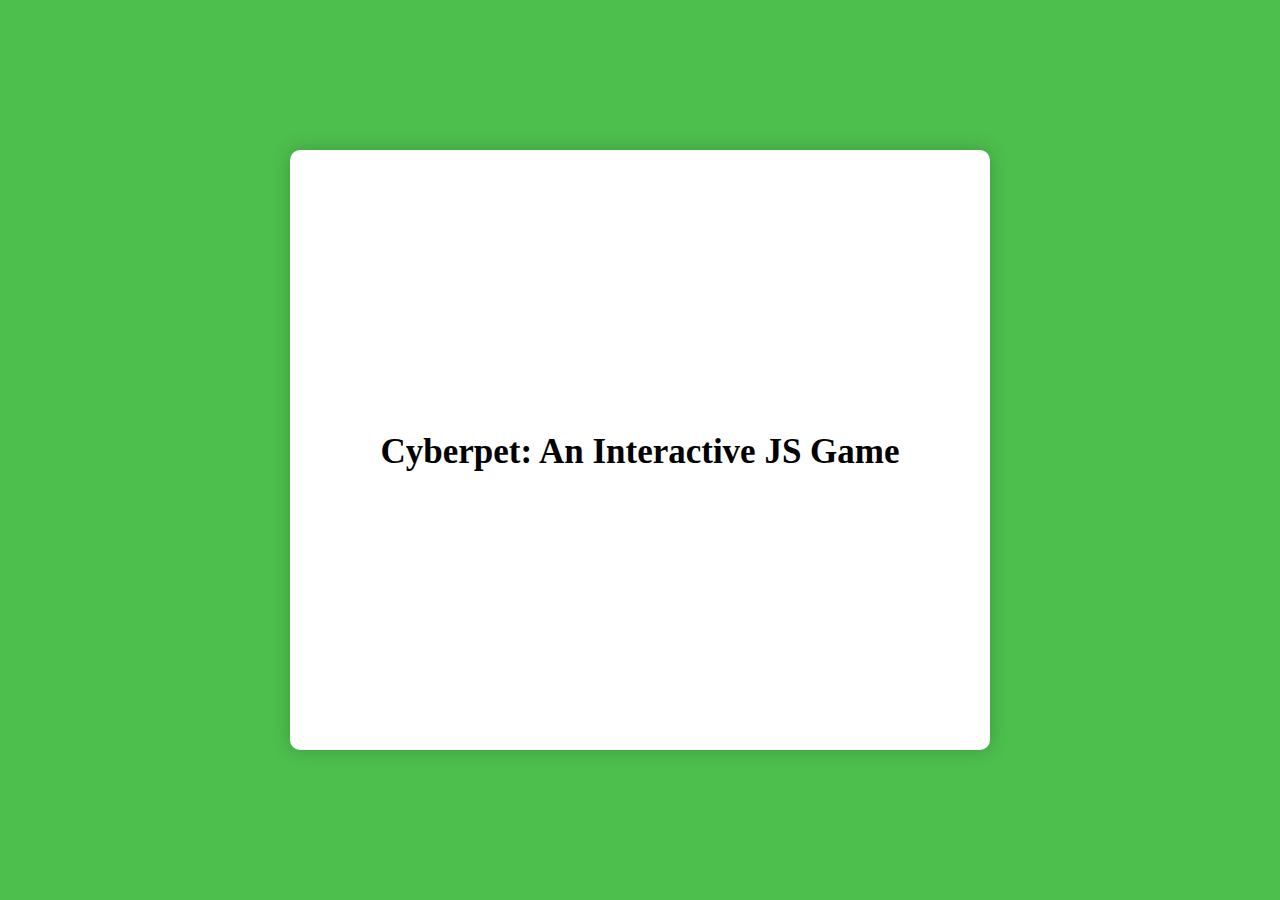
==== index.html @ 33c88fb6 "Update index.html" ====
<!DOCTYPE html>
<html>
<head>
  <title>Cyberpet: An Interactive JS Game</title>
  <style>
    body {
      margin: 0;
      padding: 0;
      height: 100vh;
      display: flex;
      justify-content: center;
      align-items: center;
      background-color: #4dbf4d; /* Green background color */
    }

    .container {
      width: 700px;
      height: 600px;
      background-color: white;
      border-radius: 10px;
      box-shadow: 0 0 20px rgba(0, 0, 0, 0.2);
      display: flex;
      justify-content: center;
      align-items: center;
      text-align: center;
    }

    h1 {
      font-size: 35px;
      margin-bottom: 20px;
    }
    

  </style>
</head>
<body>
  <div class="container">
    <h1>Cyberpet: An Interactive JS Game</h1>
    
  </div>
</body>
</html>
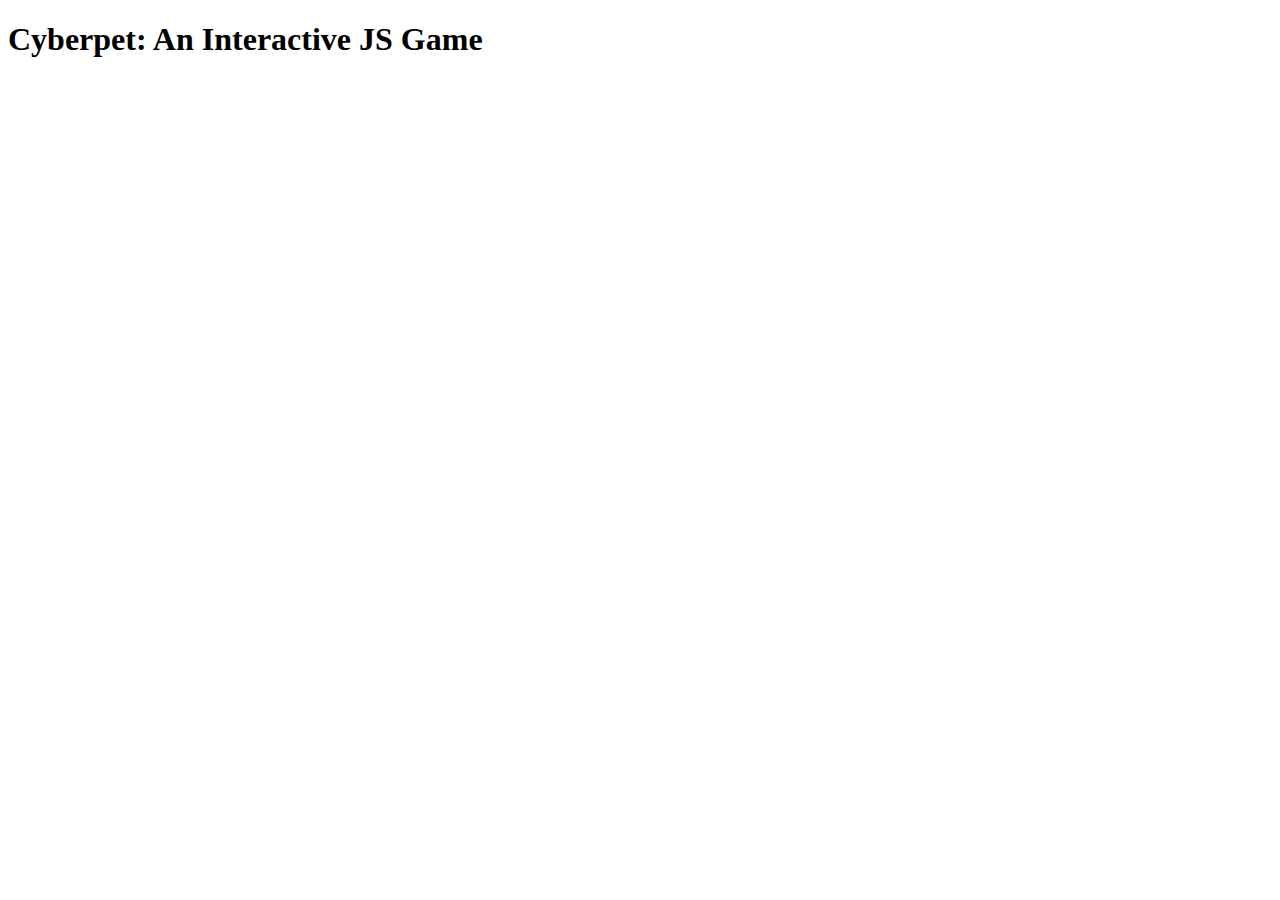
==== commit 7d9d1743: "separate styles" ====
--- a/index.html
+++ b/index.html
@@ -1,37 +1,10 @@
 <!DOCTYPE html>
 <html>
 <head>
-  <title>Cyberpet: An Interactive JS Game</title>
-  <style>
-    body {
-      margin: 0;
-      padding: 0;
-      height: 100vh;
-      display: flex;
-      justify-content: center;
-      align-items: center;
-      background-color: #4dbf4d; /* Green background color */
-    }
-
-    .container {
-      width: 700px;
-      height: 600px;
-      background-color: white;
-      border-radius: 10px;
-      box-shadow: 0 0 20px rgba(0, 0, 0, 0.2);
-      display: flex;
-      justify-content: center;
-      align-items: center;
-      text-align: center;
-    }
-
-    h1 {
-      font-size: 35px;
-      margin-bottom: 20px;
-    }
-    
-
-  </style>
+    <meta charset="UTF-8">
+    <meta http-equiv="X-UA-Compatible" content="IE-edge">
+    <meta name="viewport" content="width=device-width, initial-scale=1.0">
+    <title>Cyberpet: An Interactive JS Game</title>
 </head>
 <body>
   <div class="container">
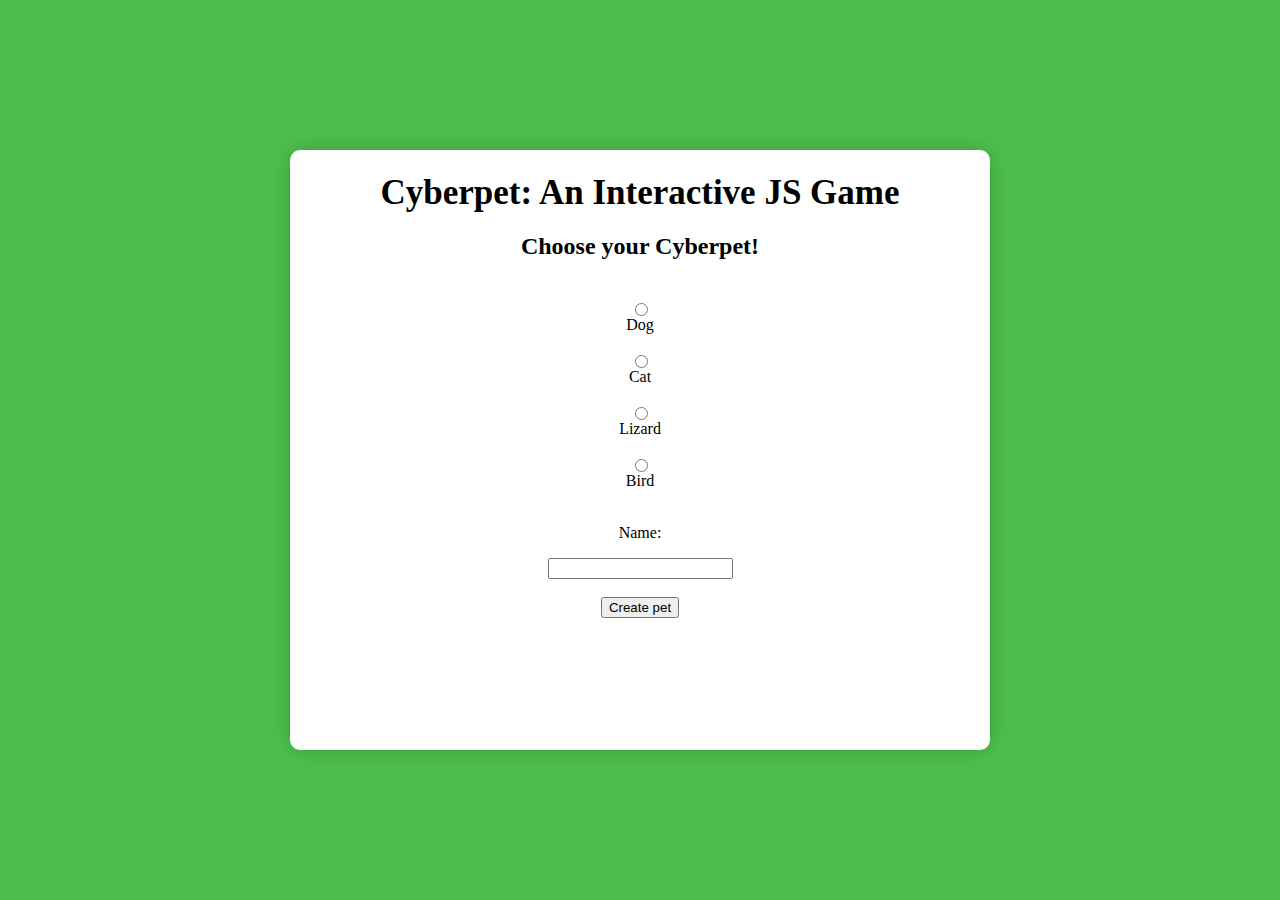
==== commit e9a8d804: "cyberpet statbars" ====
--- a/index.html
+++ b/index.html
@@ -5,11 +5,69 @@
     <meta http-equiv="X-UA-Compatible" content="IE-edge">
     <meta name="viewport" content="width=device-width, initial-scale=1.0">
     <title>Cyberpet: An Interactive JS Game</title>
+    <link rel="stylesheet" href="style.css">
+    
 </head>
 <body>
   <div class="container">
-    <h1>Cyberpet: An Interactive JS Game</h1>
-    
+    <div class="top-section">
+      <h1>Cyberpet: An Interactive JS Game</h1>
+      <h2 id = "subtitle">Choose your Cyberpet!</h2>
+    </div>
+    <div id="bottom-section">
+      <input type="radio" id="dog" name="pet"  value="Dog">
+      <label for="dog">Dog</label><br>
+      <input type="radio" id="cat" name ="pet" value="Cat">
+      <label for="cat">Cat</label><br>
+      <input type="radio" id="lizard" name="pet" value="Lizard">
+      <label for="lizard">Lizard</label><br>
+      <input type="radio" id="bird" name ="pet" value="Bird">
+      <label for="bird">Bird</label><br>
+      <p>Name: </p>
+      <input type="text" id="petName"><br>
+      <button id = "createBtn">Create pet</button>
+    </div>
+    <div id="imageContainer">
+        <img id = "dogImg" src="./dog.jpg">
+        <img id = "catImg" src = "./cat.jpg">
+        <img id = "lizardImg" src = "./lizard.jpg">
+        <img id = "birdImg" src = "./bird.jpg">
+    </div>
+    <div id ="gameBegins">
+      <div style="margin-left: 45%; margin-top: 5%;" class="stat-container">
+        <div class="stat-bar">
+          <label for="healthBar">Health:</label>
+          <progress style="accent-color: green; height: 20px;" id="healthBar" max="100" value="100"></progress>
+          <button id="healthBtn">Increase</button>
+          <span class="decrease-rate" id="healthDecreaseRate"></span>
+        </div>
+        <div class="stat-bar">
+          <label for="funBar">Fun:</label>
+          <progress style="height: 20px;"  id="funBar" max="100" value="100"></progress>
+          <button id="funBtn">Increase</button>
+          <span class="decrease-rate" id="funDecreaseRate"></span>
+        </div>
+        <div class="stat-bar">
+          <label for="fitnessBar">Fitness:</label>
+          <progress style="accent-color: red; height: 20px;" id="fitnessBar" max="100" value="100"></progress>
+          <button id="fitnessBtn">Increase</button>
+          <span class="decrease-rate" id="fitnessDecreaseRate"></span>
+        </div>
+        <div class="stat-bar">
+          <label for="foodWaterBar">Food & Water:</label>
+          <progress style="accent-color: blue; height: 20px;" id="foodWaterBar" max="100" value="100"></progress>
+          <button id="foodWaterBtn">Increase</button>
+          <span class="decrease-rate" id="foodWaterDecreaseRate"></span>
+        </div>
+        <div class="stat-bar">
+          <label for="energyBar">Energy:</label>
+          <progress style="accent-color: purple; height: 20px;" id="energyBar" max="100" value="100"></progress>
+          <button id="energyBtn">Increase</button>
+          <span class="decrease-rate" id="energyDecreaseRate"></span>
+        </div>
+      </div>
+    </div>
   </div>
 </body>
 </html>
+<script src = "script.js"></script>
--- a/style.css
+++ b/style.css
@@ -0,0 +1,55 @@
+body {
+    margin: 0;
+    padding: 0;
+    height: 100vh;
+    display: flex;
+    flex-direction: column; 
+    justify-content: center;
+    align-items: center;
+    background-color: #4dbf4d; 
+}
+
+.container {
+    width: 700px;
+    height: 600px;
+    background-color: white;
+    border-radius: 10px;
+    box-shadow: 0 0 20px rgba(0, 0, 0, 0.2);
+    display: flex;
+    flex-direction: column; 
+    justify-content: space-evenly;
+    align-items: center;
+    text-align: center;
+}
+
+.top-section {
+    margin-bottom: 20px; 
+}
+
+#bottom-section {
+    display: flex; 
+    flex-direction: column;
+    align-items: center;
+}
+
+h1 {
+    font-size: 35px;
+    margin-bottom: 20px;
+}
+#imageContainer {
+    width: 400px;
+    height: 300px;
+    background-size: cover;
+    background-position: center;
+  }
+
+ img {
+    width: 10vw;
+    left: 30%;
+    display: none;
+    border: 1px solid #000;
+ }
+
+ #gameBegins {
+    display: none;
+ }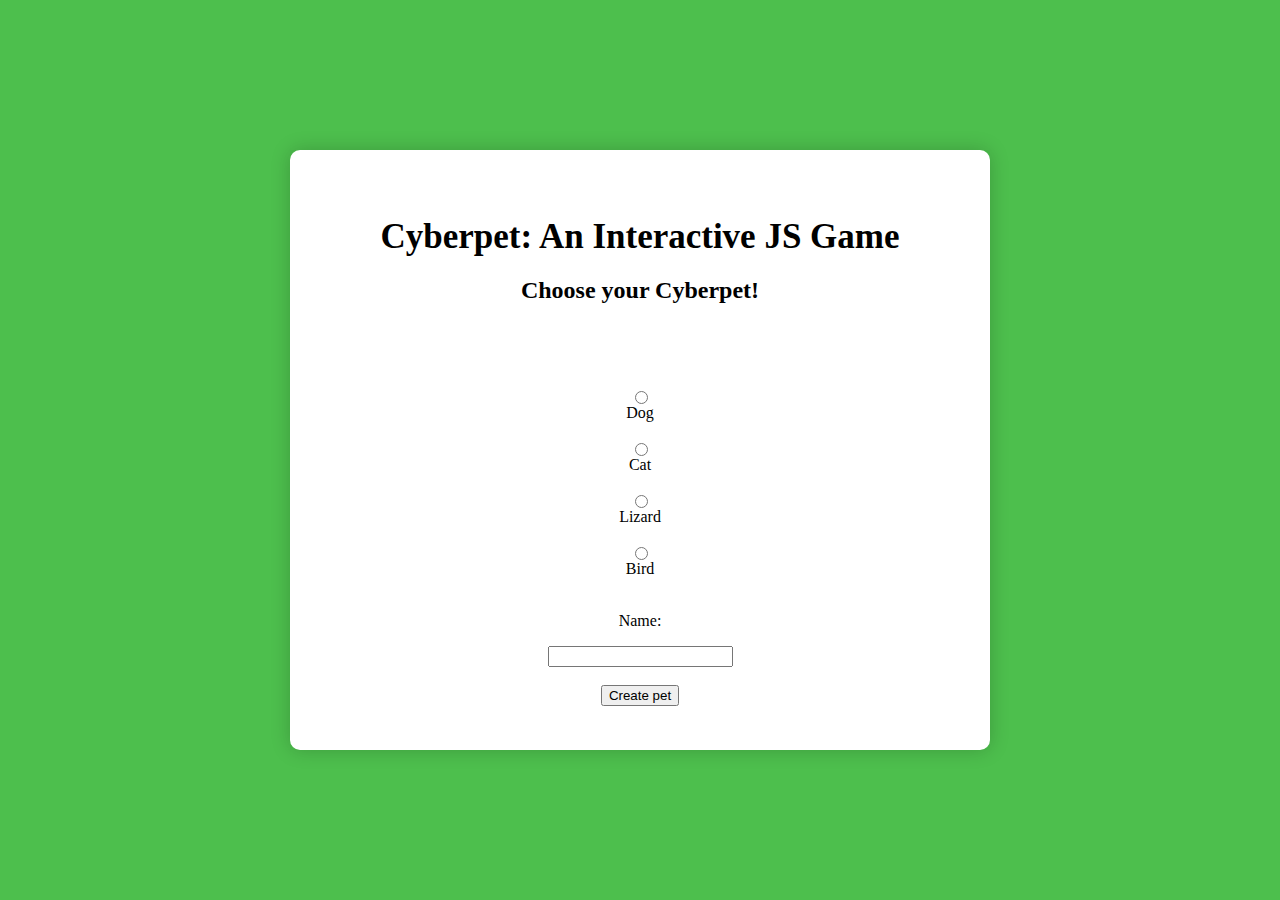
==== commit c3490511: "mvp done" ====
--- a/index.html
+++ b/index.html
@@ -27,43 +27,45 @@
       <input type="text" id="petName"><br>
       <button id = "createBtn">Create pet</button>
     </div>
-    <div id="imageContainer">
-        <img id = "dogImg" src="./dog.jpg">
-        <img id = "catImg" src = "./cat.jpg">
-        <img id = "lizardImg" src = "./lizard.jpg">
-        <img id = "birdImg" src = "./bird.jpg">
-    </div>
-    <div id ="gameBegins">
-      <div style="margin-left: 45%; margin-top: 5%;" class="stat-container">
-        <div class="stat-bar">
-          <label for="healthBar">Health:</label>
-          <progress style="accent-color: green; height: 20px;" id="healthBar" max="100" value="100"></progress>
-          <button id="healthBtn">Increase</button>
-          <span class="decrease-rate" id="healthDecreaseRate"></span>
-        </div>
-        <div class="stat-bar">
-          <label for="funBar">Fun:</label>
-          <progress style="height: 20px;"  id="funBar" max="100" value="100"></progress>
-          <button id="funBtn">Increase</button>
-          <span class="decrease-rate" id="funDecreaseRate"></span>
-        </div>
-        <div class="stat-bar">
-          <label for="fitnessBar">Fitness:</label>
-          <progress style="accent-color: red; height: 20px;" id="fitnessBar" max="100" value="100"></progress>
-          <button id="fitnessBtn">Increase</button>
-          <span class="decrease-rate" id="fitnessDecreaseRate"></span>
-        </div>
-        <div class="stat-bar">
-          <label for="foodWaterBar">Food & Water:</label>
-          <progress style="accent-color: blue; height: 20px;" id="foodWaterBar" max="100" value="100"></progress>
-          <button id="foodWaterBtn">Increase</button>
-          <span class="decrease-rate" id="foodWaterDecreaseRate"></span>
-        </div>
-        <div class="stat-bar">
-          <label for="energyBar">Energy:</label>
-          <progress style="accent-color: purple; height: 20px;" id="energyBar" max="100" value="100"></progress>
-          <button id="energyBtn">Increase</button>
-          <span class="decrease-rate" id="energyDecreaseRate"></span>
+    <div id = "petProfile">
+      <div id="imageContainer">
+          <img id = "dogImg" src="./dog.png">
+          <img id = "catImg" src = "./cat.png">
+          <img id = "lizardImg" src = "./lizard.png">
+          <img id = "birdImg" src = "./bird.png">
+      </div>
+      <div id ="gameBegins">
+        <div style="margin-left: 45%; margin-top: 5%;" class="stat-container">
+          <div class="stat-bar">
+            <label for="healthBar">Health:</label>
+            <progress style="accent-color: green; height: 20px;" id="healthBar" max="100" value="100"></progress>
+            <button id="healthBtn">Increase</button>
+            <span class="decrease-rate" id="healthDecreaseRate"></span>
+          </div>
+          <div class="stat-bar">
+            <label for="funBar">Fun:</label>
+            <progress style="height: 20px;"  id="funBar" max="100" value="100"></progress>
+            <button id="funBtn">Increase</button>
+            <span class="decrease-rate" id="funDecreaseRate"></span>
+          </div>
+          <div class="stat-bar">
+            <label for="fitnessBar">Fitness:</label>
+            <progress style="accent-color: red; height: 20px;" id="fitnessBar" max="100" value="100"></progress>
+            <button id="fitnessBtn">Increase</button>
+            <span class="decrease-rate" id="fitnessDecreaseRate"></span>
+          </div>
+          <div class="stat-bar">
+            <label for="foodWaterBar">Food & Water:</label>
+            <progress style="accent-color: blue; height: 20px;" id="foodWaterBar" max="100" value="100"></progress>
+            <button id="foodWaterBtn">Increase</button>
+            <span class="decrease-rate" id="foodWaterDecreaseRate"></span>
+          </div>
+          <div class="stat-bar">
+            <label for="energyBar">Energy:</label>
+            <progress style="accent-color: purple; height: 20px;" id="energyBar" max="100" value="100"></progress>
+            <button id="energyBtn">Increase</button>
+            <span class="decrease-rate" id="energyDecreaseRate"></span>
+          </div>
         </div>
       </div>
     </div>
--- a/style.css
+++ b/style.css
@@ -37,19 +37,29 @@
     margin-bottom: 20px;
 }
 #imageContainer {
-    width: 400px;
+    width: 50%;
     height: 300px;
     background-size: cover;
     background-position: center;
   }
 
  img {
-    width: 10vw;
+    margin-left: 40%;
+    width: 100%;
     left: 30%;
     display: none;
     border: 1px solid #000;
+    margin: 
+ }
+
+ #petProfile {
+    width: 90%;
+    display: none;
+    flex-direction: row;
+    justify-content: space-evenly;
  }
 
  #gameBegins {
-    display: none;
+    width: 100%;
+    margin-right: 10%;
  }